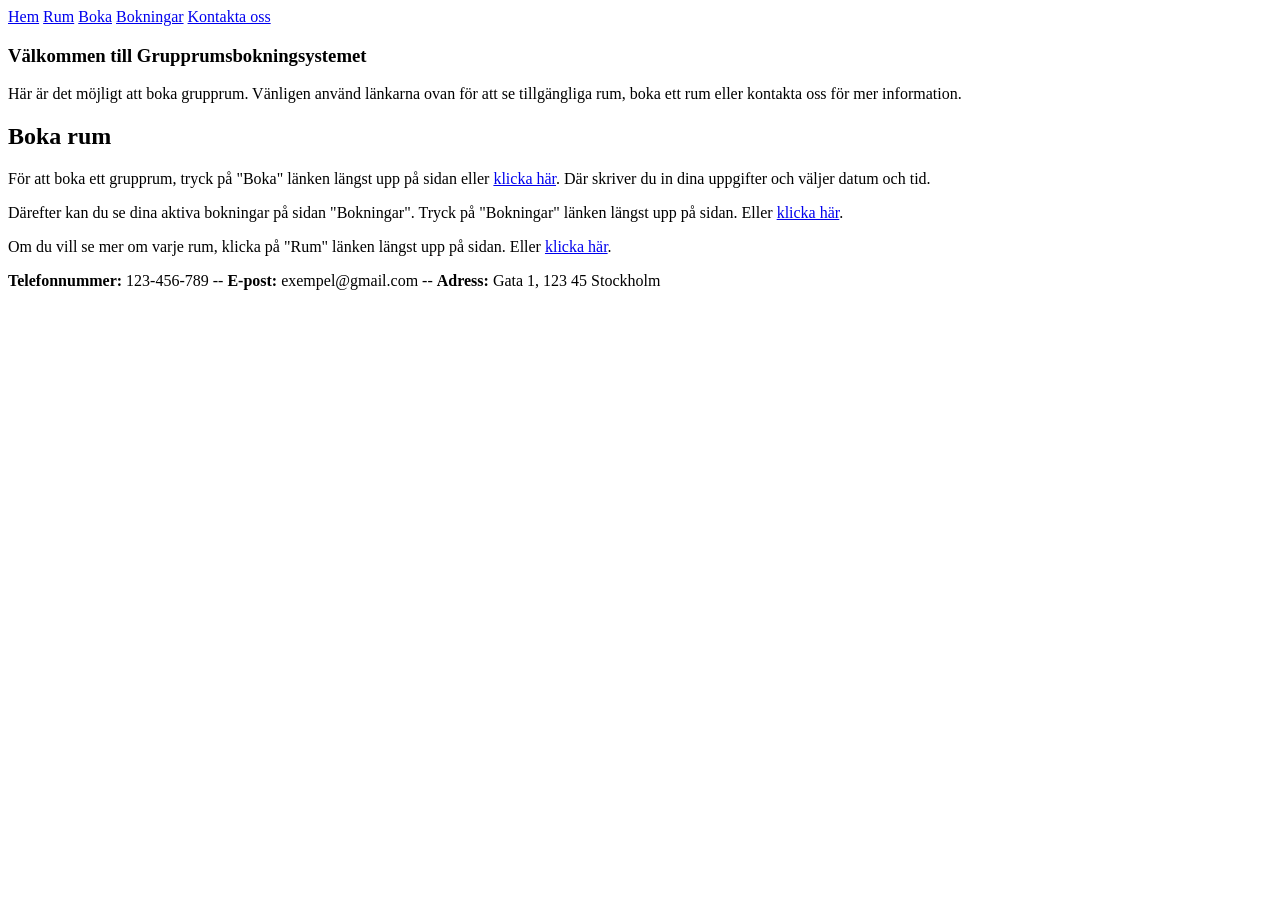
==== index.html @ fcce9d3b "Pushing grouproom booking system to repository." ====
<!DOCTYPE html>
<html lang="sv">
<head>
    <meta charset="UTF-8">
    <meta name="viewport" content="width=device-width, initial-scale=1.0">
    <title>Grupprumsbokning</title>
</head>
<body>
    <header>
        <nav>
            <a href="index.html">Hem</a>
            <a href="rooms.html">Rum</a>
            <a href="book.html">Boka</a>
            <a href="bookings.html">Bokningar</a>
            <a href="contact.html">Kontakta oss</a>
        </nav>
    </header>
    <main>
        <section>
            <article>
            <h1>Välkommen till Grupprumsbokningsystemet</h1>
            <p>Här är det möjligt att boka grupprum. Vänligen använd länkarna ovan för att se tillgängliga rum, boka ett rum eller kontakta oss för mer information.</p>
            </article>
        <article>
            <h2>Boka rum</h2>
            <p>För att boka ett grupprum, tryck på "Boka" länken längst upp på sidan eller <a href="book.html">klicka här</a>. Där skriver du in dina uppgifter och väljer datum och tid.</p>
            <p>Därefter kan du se dina aktiva bokningar på sidan "Bokningar". Tryck på "Bokningar" länken längst upp på sidan. Eller <a href="bookings.html">klicka här</a>.</p>
            <p>Om du vill se mer om varje rum, klicka på "Rum" länken längst upp på sidan. Eller <a href="rooms.html">klicka här</a>.</p>
        </article>
        </section>
        <section>
        </section>
    </main>
    <footer>
        <p><strong>Telefonnummer:</strong> 123-456-789 -- <strong>E-post:</strong> exempel@gmail.com -- <strong>Adress:</strong> Gata 1, 123 45 Stockholm</p>
    </footer>
</body>
</html>
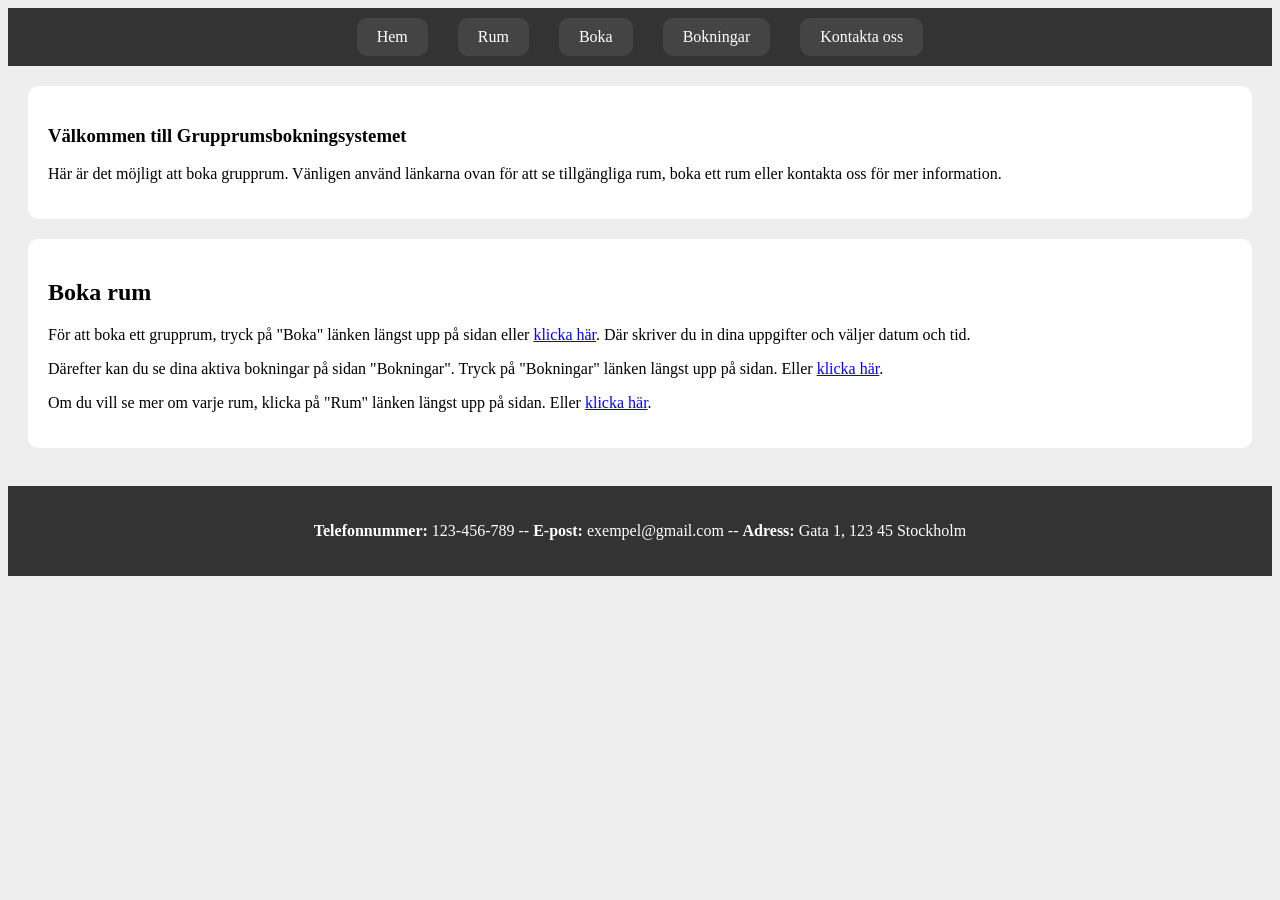
==== commit cb4ea957: "Added CSS" ====
--- a/index.html
+++ b/index.html
@@ -4,6 +4,7 @@
     <meta charset="UTF-8">
     <meta name="viewport" content="width=device-width, initial-scale=1.0">
     <title>Grupprumsbokning</title>
+        <link rel="stylesheet" href="styles.css">
 </head>
 <body>
     <header>
@@ -17,19 +18,17 @@
     </header>
     <main>
         <section>
-            <article>
+            <article class="card">
             <h1>Välkommen till Grupprumsbokningsystemet</h1>
             <p>Här är det möjligt att boka grupprum. Vänligen använd länkarna ovan för att se tillgängliga rum, boka ett rum eller kontakta oss för mer information.</p>
             </article>
-        <article>
+        <article class="card">
             <h2>Boka rum</h2>
             <p>För att boka ett grupprum, tryck på "Boka" länken längst upp på sidan eller <a href="book.html">klicka här</a>. Där skriver du in dina uppgifter och väljer datum och tid.</p>
             <p>Därefter kan du se dina aktiva bokningar på sidan "Bokningar". Tryck på "Bokningar" länken längst upp på sidan. Eller <a href="bookings.html">klicka här</a>.</p>
             <p>Om du vill se mer om varje rum, klicka på "Rum" länken längst upp på sidan. Eller <a href="rooms.html">klicka här</a>.</p>
         </article>
-        </section>
-        <section>
-        </section>
+        </section><br>
     </main>
     <footer>
         <p><strong>Telefonnummer:</strong> 123-456-789 -- <strong>E-post:</strong> exempel@gmail.com -- <strong>Adress:</strong> Gata 1, 123 45 Stockholm</p>
--- a/styles.css
+++ b/styles.css
@@ -0,0 +1,144 @@
+body {
+    background-color: #eee; 
+}
+nav {
+    background-color: #333;
+    color: #fff;
+    padding: 10px;
+    text-align: center;
+    display:flex;
+    flex-wrap: wrap;
+    justify-content: center;
+    gap: 10px;
+}
+nav a {
+    color: #fff;
+    text-decoration: none;
+    margin: 0 10px;
+    background-color: #444;
+    padding: 10px 20px;
+    border-radius: 10px;
+}
+nav a:hover {
+    transition: 0.2s;
+    background-color: #555
+}
+
+.rooms {
+    display: flex;
+    flex-wrap: wrap;
+    gap: 1rem;
+}
+.room{
+    flex: 1 1 280px;
+    background-color: #fff;
+    border-radius: 10px;
+    padding:20px;
+    margin: 20px;
+}
+.card {
+    background-color: #fff;
+    padding: 20px;
+    margin: 20px;
+    border-radius: 10px;
+}
+footer {
+    background-color: #333;
+    color: #fff;
+    padding: 20px;
+    text-align: center;
+}
+
+
+
+a {
+    color: blue;
+    text-decoration: underline;
+}
+.room a {
+    background-color: #444;
+    color: #fff;
+    padding: 10px 20px;
+    border-radius: 10px;
+    text-decoration: none;
+}
+.room a:hover {
+    transition: 0.2s;
+    background-color: #666
+}
+
+
+fieldset {
+    border: 2px solid black;
+    padding: 20px;
+    margin: 20px 0;
+    border-radius: 10px;
+}
+legend {
+    font-weight: bold;
+    padding: 0 10px;
+}
+form input[type="text"], form input[type="email"], form input[type="date"], form input[type="time"], form select, form textarea {
+    box-sizing: border-box;
+    width: 100%;
+    padding: 10px;
+    margin: 10px 0;
+    border-radius: 5px;
+    border: 1px solid #ccc;
+}
+form input[type="text"]:focus, form input[type="email"]:focus, form input[type="date"]:focus, form input[type="time"]:focus, form select:focus, form textarea:focus {
+    transition: 0.1s;
+    border: 2px solid black;
+    outline: none;
+}
+form button {
+    background-color: #333;
+    color: #fff;
+    padding: 10px 20px;
+    border: none;
+    border-radius: 5px;
+    cursor: pointer;
+}
+form button:hover {
+    transition: 0.2s;
+    background-color: #555;
+}
+
+
+
+details {
+    margin: 20px 0;
+    padding: 10px;
+    border: 1px solid #ccc;
+    border-radius: 5px;
+}
+summary {
+    font-weight: bold;
+    cursor: pointer;
+}
+
+
+
+table, td, th {
+    border: 3px solid black;
+}
+table{
+    border-collapse:collapse;
+    width: 100%;
+    margin-bottom: 20px;
+}
+th,td {
+    padding: 10px;
+}
+#tablediv{
+    width: 100%;
+    overflow-x: auto;
+}
+
+
+@media (max-width: 500px){
+    h1{
+        font-size:25px;
+    }
+    nav {flex-direction: column;}
+}
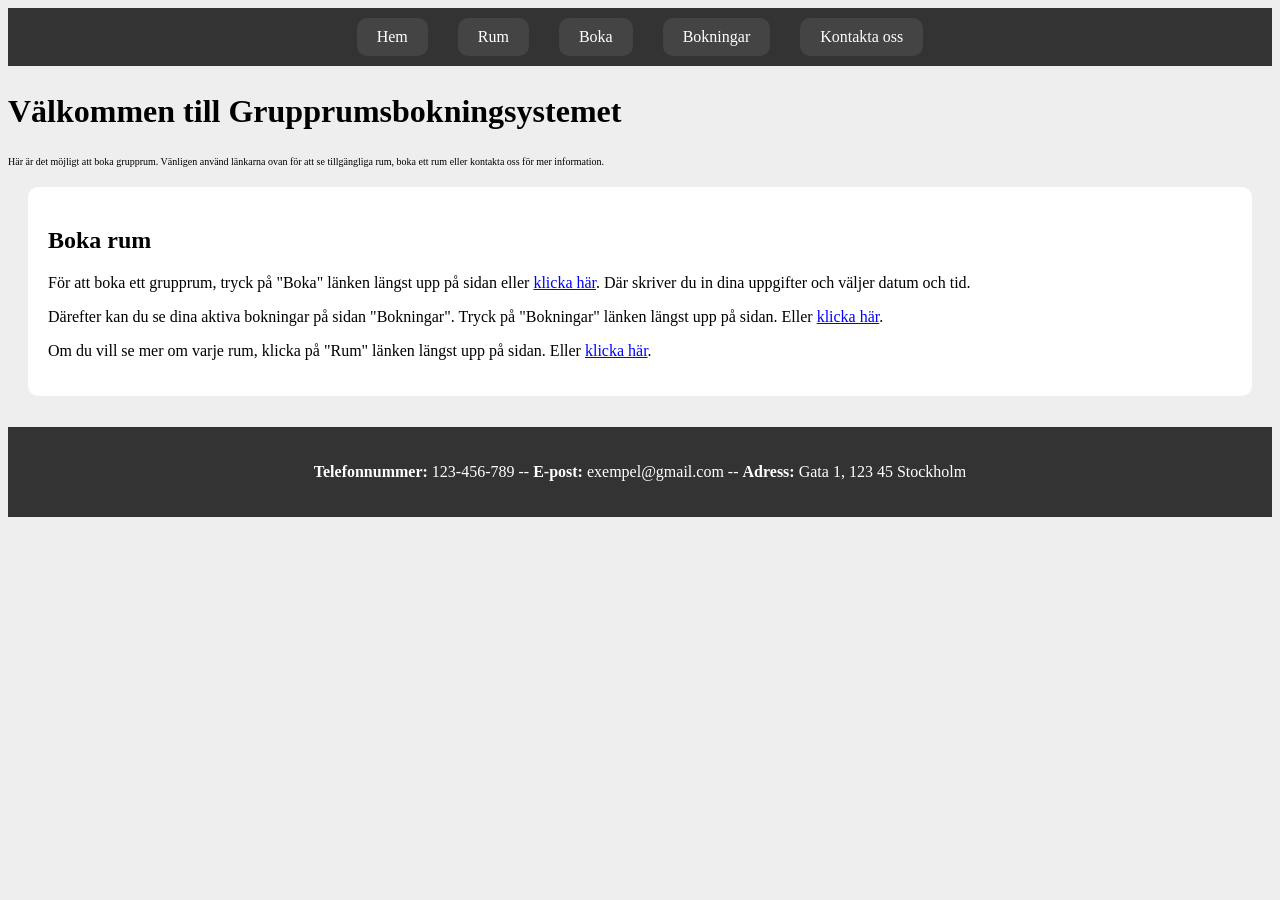
==== commit 782ffea8: "The actual final commit.. after validation" ====
--- a/index.html
+++ b/index.html
@@ -17,17 +17,15 @@
         </nav>
     </header>
     <main>
-        <section>
-            <article class="card">
+        <section class="card§">
             <h1>Välkommen till Grupprumsbokningsystemet</h1>
             <p>Här är det möjligt att boka grupprum. Vänligen använd länkarna ovan för att se tillgängliga rum, boka ett rum eller kontakta oss för mer information.</p>
-            </article>
-        <article class="card">
+        </section>
+        <section class="card">
             <h2>Boka rum</h2>
             <p>För att boka ett grupprum, tryck på "Boka" länken längst upp på sidan eller <a href="book.html">klicka här</a>. Där skriver du in dina uppgifter och väljer datum och tid.</p>
             <p>Därefter kan du se dina aktiva bokningar på sidan "Bokningar". Tryck på "Bokningar" länken längst upp på sidan. Eller <a href="bookings.html">klicka här</a>.</p>
             <p>Om du vill se mer om varje rum, klicka på "Rum" länken längst upp på sidan. Eller <a href="rooms.html">klicka här</a>.</p>
-        </article>
         </section><br>
     </main>
     <footer>
--- a/styles.css
+++ b/styles.css
@@ -1,9 +1,30 @@
+:root{
+    --background-color: #eee;
+    --secondary-color: #fff;
+    --header-footer: #333;
+    --button-background: #444;
+    --button-hover: #555;
+    --border-color: black;
+    --link-color: blue;
+    --form-border: #ccc;
+    --other-button-hover: #666;
+    font-size: 10px;
+}
+h1{
+    font-size: 3.2rem;
+}
+h2{
+    font-size: 2.4rem;
+}
+h3{
+    font-size: 1.872rem;
+}
 body {
-    background-color: #eee; 
+    background-color: var(--background-color); 
 }
 nav {
-    background-color: #333;
-    color: #fff;
+    background-color: var(--header-footer);
+    color: var(--secondary-color);
     padding: 10px;
     text-align: center;
     display:flex;
@@ -12,16 +33,17 @@
     gap: 10px;
 }
 nav a {
-    color: #fff;
+    color: var(--secondary-color);
     text-decoration: none;
-    margin: 0 10px;
-    background-color: #444;
-    padding: 10px 20px;
-    border-radius: 10px;
+    margin: 0 1rem;
+    background-color: var(--button-background);
+    padding: 1rem 2rem;
+    border-radius: 1rem;
+    font-size: 1.6rem;
 }
 nav a:hover {
     transition: 0.2s;
-    background-color: #555
+    background-color: var(--button-hover);
 }
 
 .rooms {
@@ -30,87 +52,97 @@
     gap: 1rem;
 }
 .room{
-    flex: 1 1 280px;
-    background-color: #fff;
-    border-radius: 10px;
-    padding:20px;
-    margin: 20px;
+    flex: 1 1 28rem;
+    background-color: var(--secondary-color);
+    border-radius: 1rem;
+    padding:2rem;
+    margin: 2rem;
+    font-size: 1.6rem
 }
-.card {
-    background-color: #fff;
-    padding: 20px;
-    margin: 20px;
-    border-radius: 10px;
+.card{
+    background-color: var(--secondary-color);
+    padding: 2rem;
+    margin: 2rem;
+    border-radius: 1rem;
+    font-size:1.6rem;
 }
 footer {
-    background-color: #333;
-    color: #fff;
-    padding: 20px;
+    background-color: var(--header-footer);
+    color: var(--secondary-color);
+    padding: 2rem;
     text-align: center;
+    font-size:1.6rem;
 }
 
 
 
 a {
-    color: blue;
+    color: var(--link-color);
     text-decoration: underline;
+    font-size:1.6rem;
 }
 .room a {
-    background-color: #444;
-    color: #fff;
-    padding: 10px 20px;
-    border-radius: 10px;
+    background-color: var(--button-background);
+    color: var(--secondary-color);
+    padding: 1rem 2rem;
+    border-radius: 1rem;
     text-decoration: none;
 }
 .room a:hover {
     transition: 0.2s;
-    background-color: #666
+    background-color: var(--other-button-hover);
 }
 
 
 fieldset {
-    border: 2px solid black;
-    padding: 20px;
-    margin: 20px 0;
-    border-radius: 10px;
+    border: 2px solid var(--border-color);
+    padding: 2rem;
+    margin: 2rem 0;
+    border-radius: 1rem;
+    font-size: 1.6rem;
 }
 legend {
     font-weight: bold;
-    padding: 0 10px;
+    padding: 0 1rem;
+    font-size:2rem;
 }
-form input[type="text"], form input[type="email"], form input[type="date"], form input[type="time"], form select, form textarea {
+input[type="text"], input[type="email"], input[type="date"], input[type="time"], select, textarea {
     box-sizing: border-box;
     width: 100%;
-    padding: 10px;
-    margin: 10px 0;
-    border-radius: 5px;
-    border: 1px solid #ccc;
+    padding: 1rem;
+    margin: 1rem 0;
+    border-radius: 0.5rem;
+    border: 1px solid var(--form-border);
 }
-form input[type="text"]:focus, form input[type="email"]:focus, form input[type="date"]:focus, form input[type="time"]:focus, form select:focus, form textarea:focus {
+label {
+    font-size: 1.6rem;
+}
+ input[type="text"]:focus, input[type="email"]:focus, input[type="date"]:focus, input[type="time"]:focus, select:focus, textarea:focus {
     transition: 0.1s;
-    border: 2px solid black;
+    border: 2px solid var(--border-color);
     outline: none;
 }
 form button {
-    background-color: #333;
-    color: #fff;
-    padding: 10px 20px;
+    background-color: var(--header-footer);
+    color: var(--secondary-color);
+    padding: 1rem 2rem;
     border: none;
-    border-radius: 5px;
+    border-radius: 0.5rem;
     cursor: pointer;
+    font-size:1.6rem;
 }
 form button:hover {
     transition: 0.2s;
-    background-color: #555;
+    background-color: var(--button-hover);
 }
 
 
 
 details {
-    margin: 20px 0;
-    padding: 10px;
-    border: 1px solid #ccc;
-    border-radius: 5px;
+    margin: 2rem 0;
+    padding: 1rem;
+    border: 1px solid var(--form-border);
+    border-radius: 0.5rem;
 }
 summary {
     font-weight: bold;
@@ -120,15 +152,16 @@
 
 
 table, td, th {
-    border: 3px solid black;
+    border: 3px solid var(--border-color);
+    font-size: 1.4rem;
 }
 table{
     border-collapse:collapse;
     width: 100%;
-    margin-bottom: 20px;
+    margin-bottom: 2rem;
 }
 th,td {
-    padding: 10px;
+    padding: 1rem;
 }
 #tablediv{
     width: 100%;
@@ -137,8 +170,15 @@
 
 
 @media (max-width: 500px){
-    h1{
-        font-size:25px;
+    :root{
+        font-size: 8px;
     }
-    nav {flex-direction: column;}
+    nav {
+        flex-direction: column;
+    }
+}
+@media (max-width: 400px){
+    :root{
+        font-size: 7px;
+    }
 }
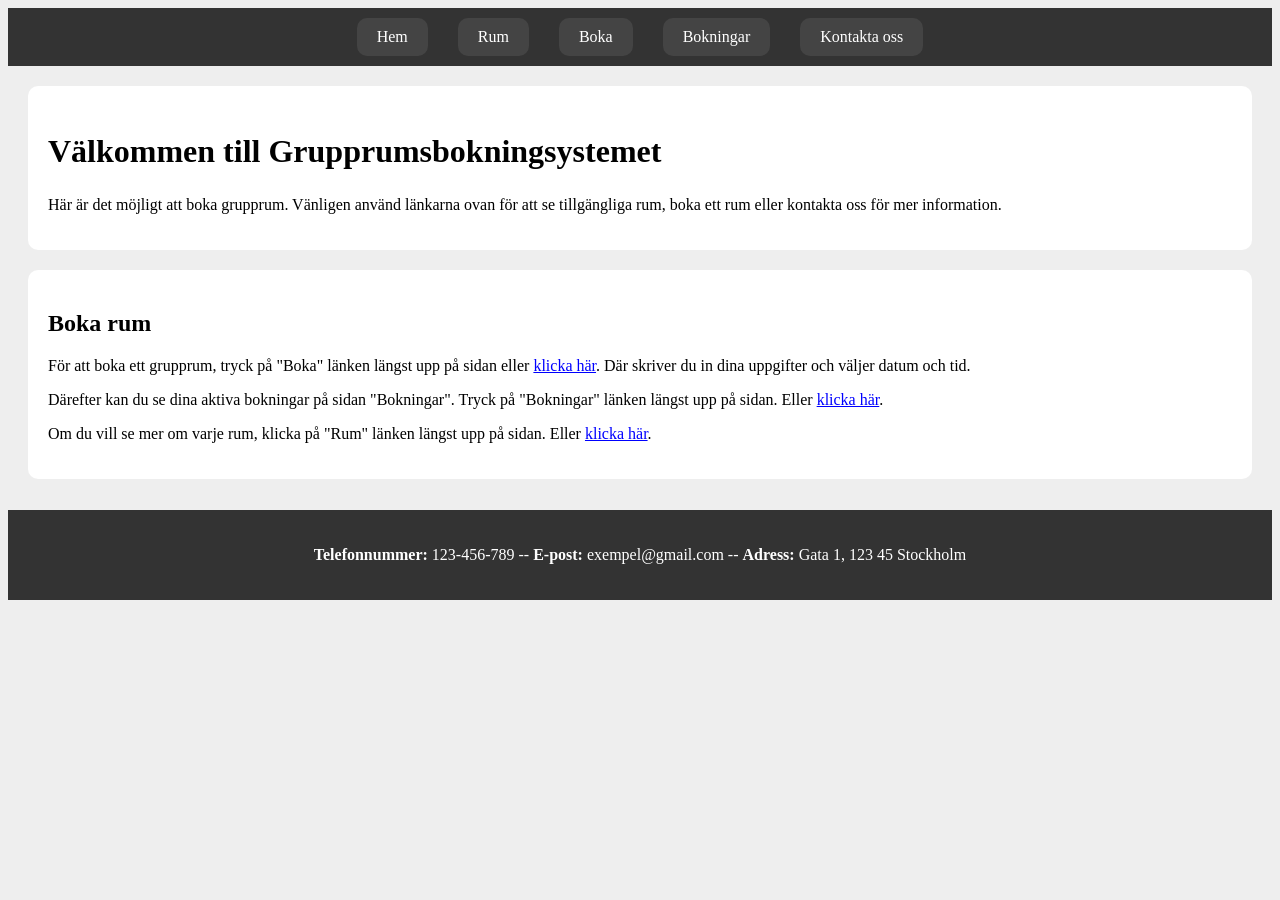
==== commit 3fdc5cc4: "spelling mistake....." ====
--- a/index.html
+++ b/index.html
@@ -17,7 +17,7 @@
         </nav>
     </header>
     <main>
-        <section class="card§">
+        <section class="card">
             <h1>Välkommen till Grupprumsbokningsystemet</h1>
             <p>Här är det möjligt att boka grupprum. Vänligen använd länkarna ovan för att se tillgängliga rum, boka ett rum eller kontakta oss för mer information.</p>
         </section>
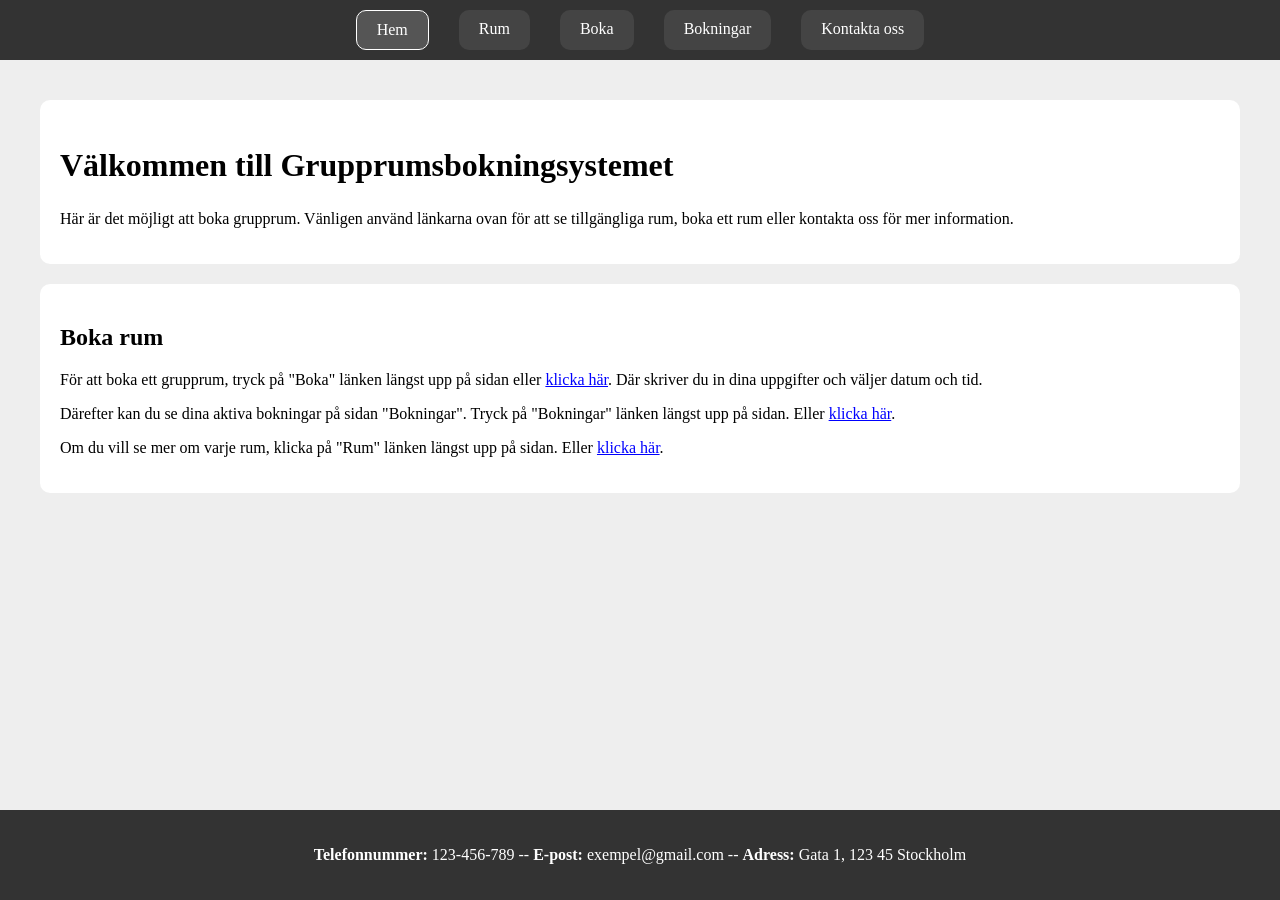
==== commit de4344ab: "First javascript push. Added stuff to nav menu, form character counter, rooms button changing form, " ====
--- a/index.html
+++ b/index.html
@@ -31,5 +31,6 @@
     <footer>
         <p><strong>Telefonnummer:</strong> 123-456-789 -- <strong>E-post:</strong> exempel@gmail.com -- <strong>Adress:</strong> Gata 1, 123 45 Stockholm</p>
     </footer>
+    <script src="script.js"></script>
 </body>
 </html>
--- a/styles.css
+++ b/styles.css
@@ -19,8 +19,18 @@
 h3{
     font-size: 1.872rem;
 }
+html, body {
+    height: 100%;
+    margin: 0;
+}
 body {
     background-color: var(--background-color); 
+    display:flex;
+    flex-direction: column;
+}
+main{
+    flex: 1;
+    margin: 2rem;
 }
 nav {
     background-color: var(--header-footer);
@@ -57,7 +67,7 @@
     border-radius: 1rem;
     padding:2rem;
     margin: 2rem;
-    font-size: 1.6rem
+    font-size: 1.6rem;
 }
 .card{
     background-color: var(--secondary-color);
